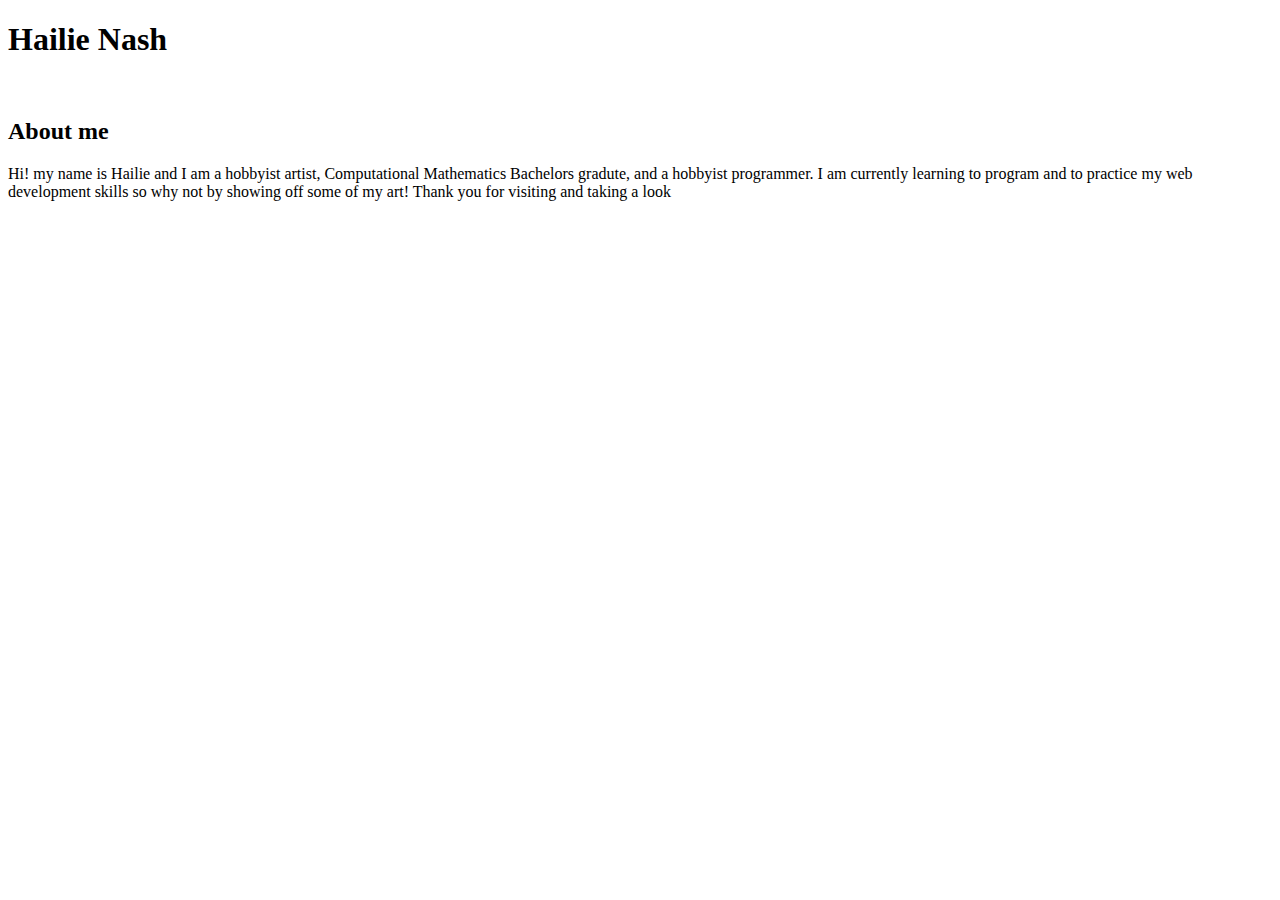
==== DevProject/index.html @ 4127fbb1 "Added a web font to css and updated paragraph in index html" ====
<!DOCTYPE html>
<html>
    <head>
        <link href=".DevProject/resources/css/index.css">
        <title>portfolio_web</title>
    </head>
    <body>
     <h1 id="portfolio_title">Hailie Nash</h1>
     <img src="">
     <h2 id="about me"> About me</h2>
     <p id="about me">Hi! my name is Hailie and I am a hobbyist artist, Computational Mathematics
         Bachelors gradute, and a hobbyist programmer. I am currently learning to program and to
          practice my web development skills so why not by showing off some of my art! Thank you 
          for visiting and taking a look</p>
    </body>
</html>
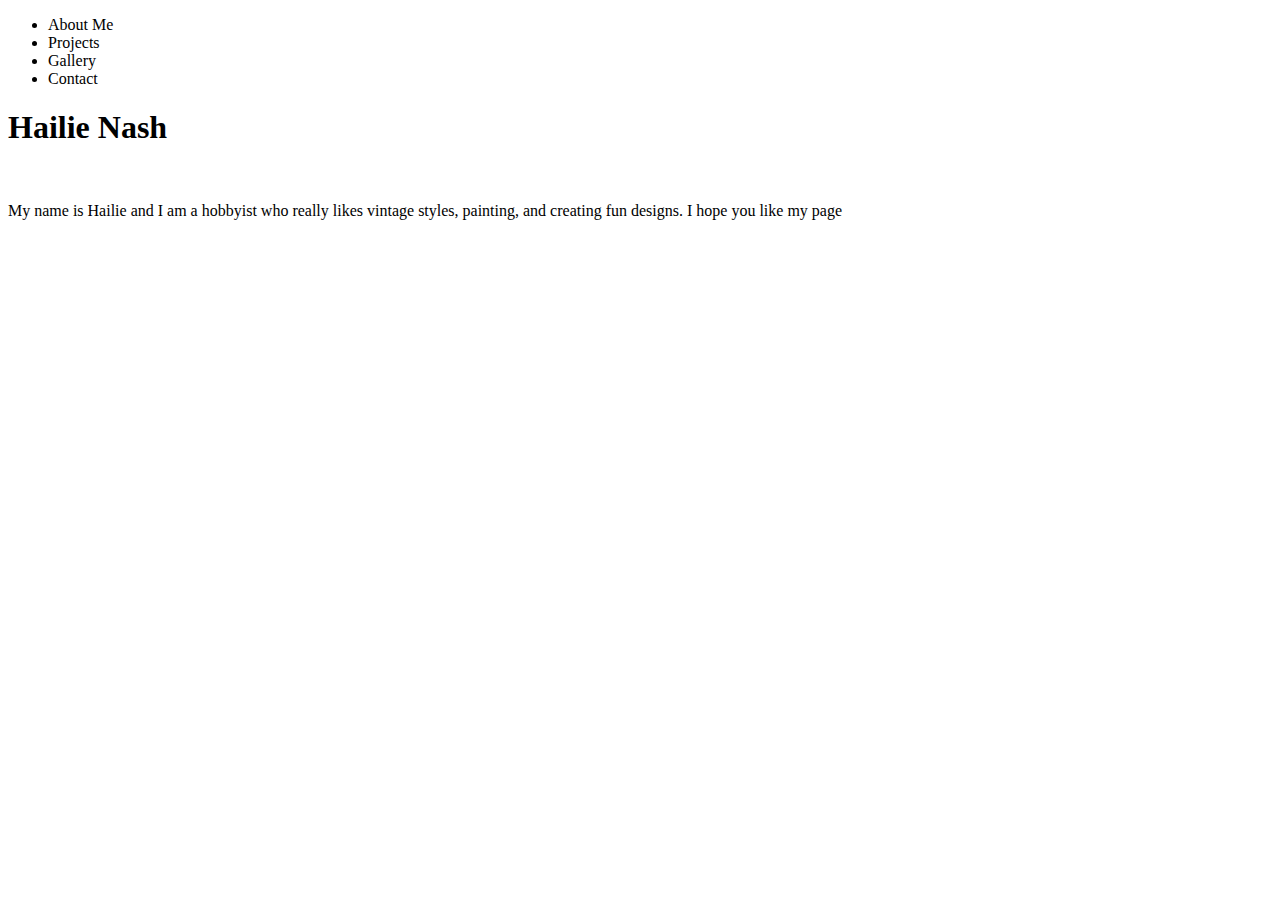
==== commit c9790491: "Update index.html" ====
--- a/DevProject/index.html
+++ b/DevProject/index.html
@@ -1,16 +1,25 @@
 <!DOCTYPE html>
 <html>
     <head>
-        <link href=".DevProject/resources/css/index.css">
+        <link href="./resources/css/index.css">
         <title>portfolio_web</title>
     </head>
     <body>
-     <h1 id="portfolio_title">Hailie Nash</h1>
-     <img src="">
-     <h2 id="about me"> About me</h2>
-     <p id="about me">Hi! my name is Hailie and I am a hobbyist artist, Computational Mathematics
-         Bachelors gradute, and a hobbyist programmer. I am currently learning to program and to
-          practice my web development skills so why not by showing off some of my art! Thank you 
-          for visiting and taking a look</p>
+        <div class="nav">
+            <ul>
+                <li>About Me</li>
+                <li>Projects</li>
+                <li>Gallery</li>
+                <li>Contact</li>
+            </ul>
+        </div>
+        <div id="about_me">
+            <h1 id="portfolio_title">Hailie Nash</h1>
+            <img src="">
+            <p>My name is Hailie and I am a hobbyist who really likes 
+                vintage styles, painting, and creating fun designs.
+                I hope you like my page
+            </p>
+        </div>
     </body>
-</html>+</html>
--- a/DevProject/resources/css/index.css
+++ b/DevProject/resources/css/index.css
@@ -0,0 +1,8 @@
+@font-family
+{
+    font-family: custom;
+    src: url(milky_vintage-webfont.woff);
+}
+* {
+    font-family: custom; 
+}